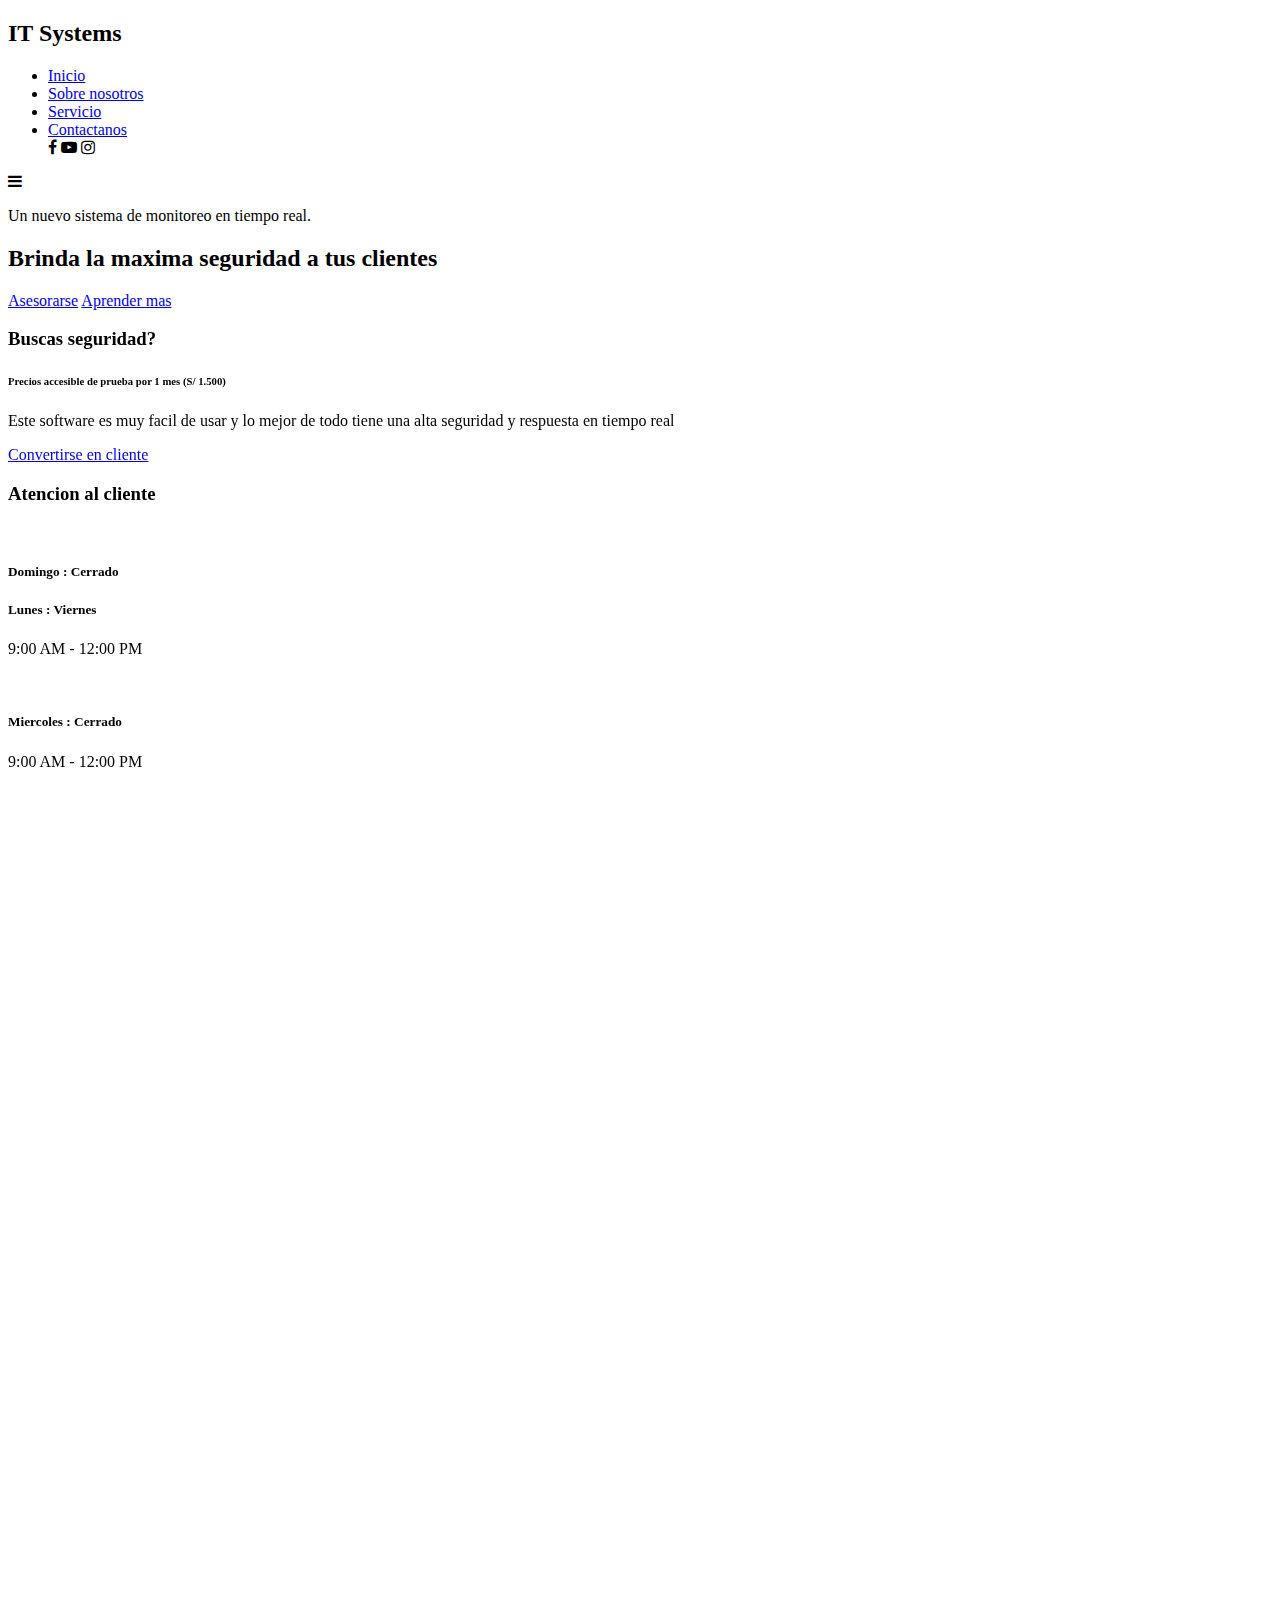
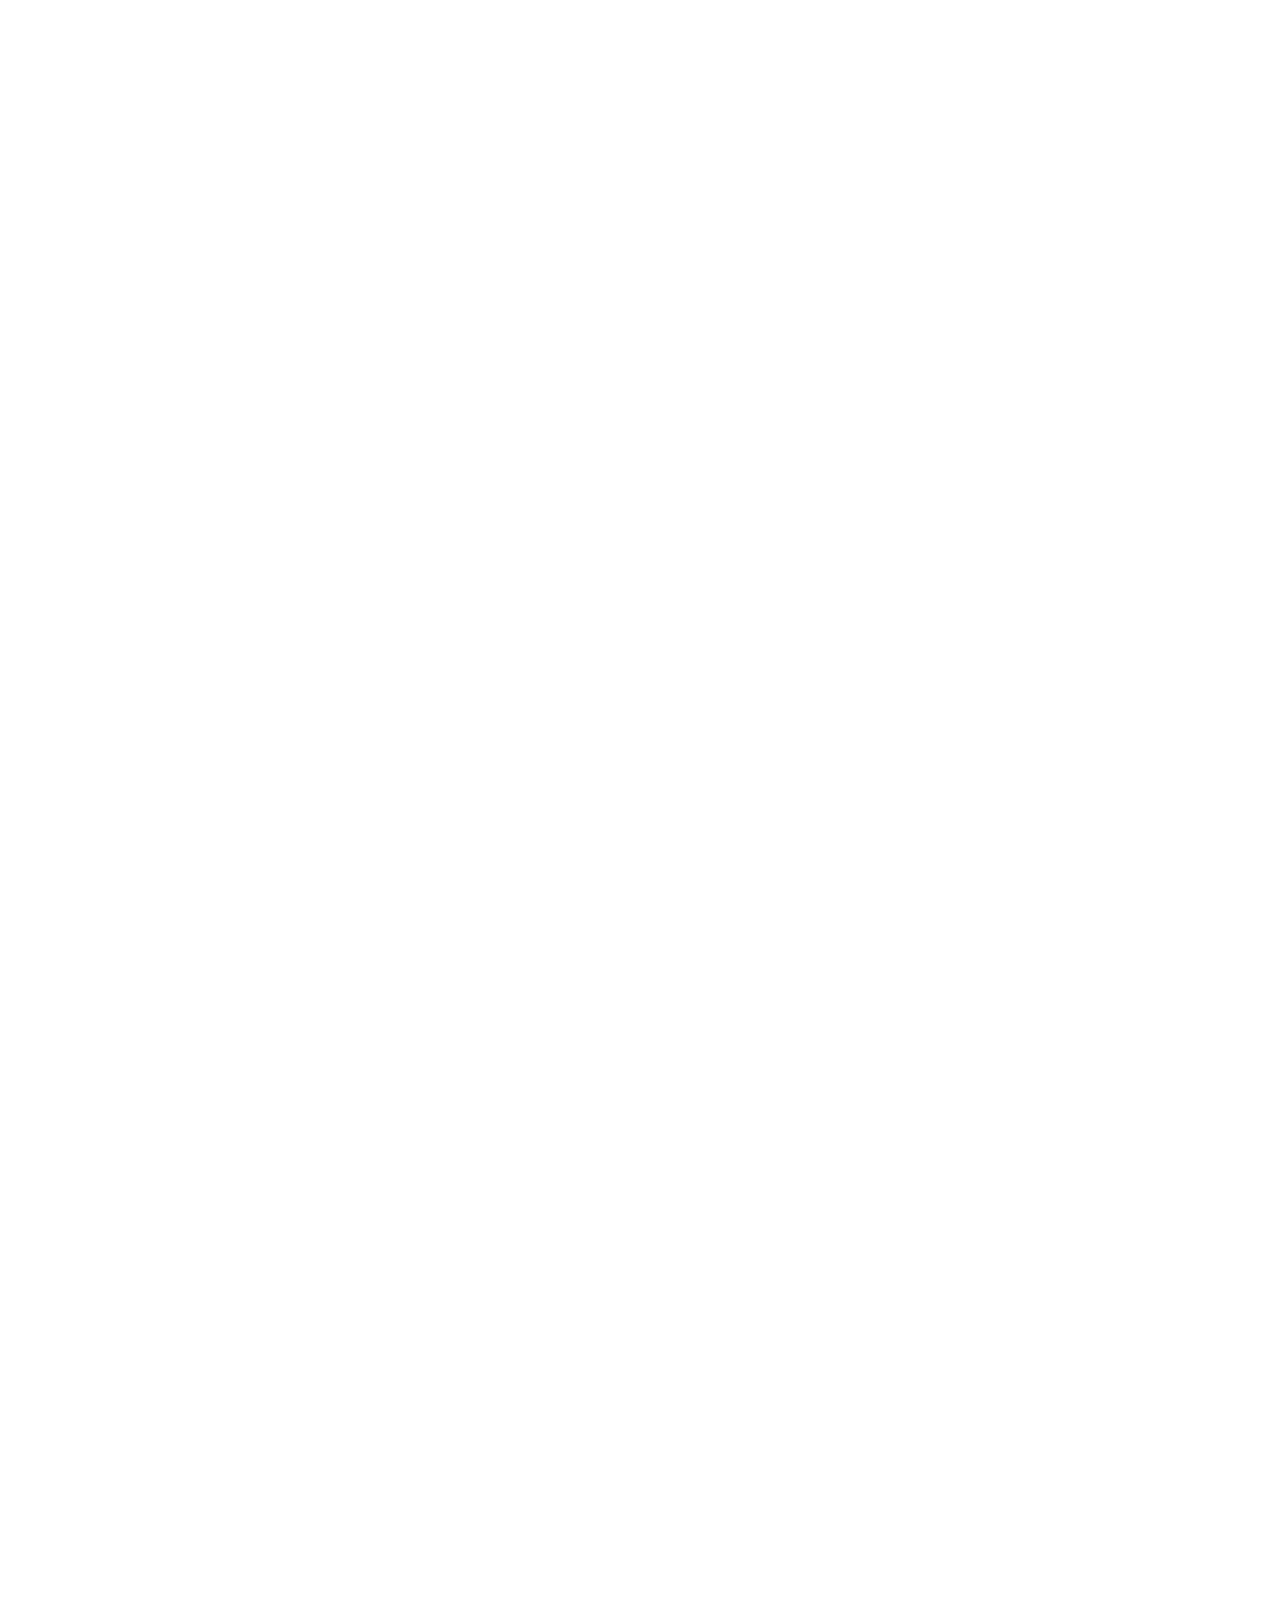
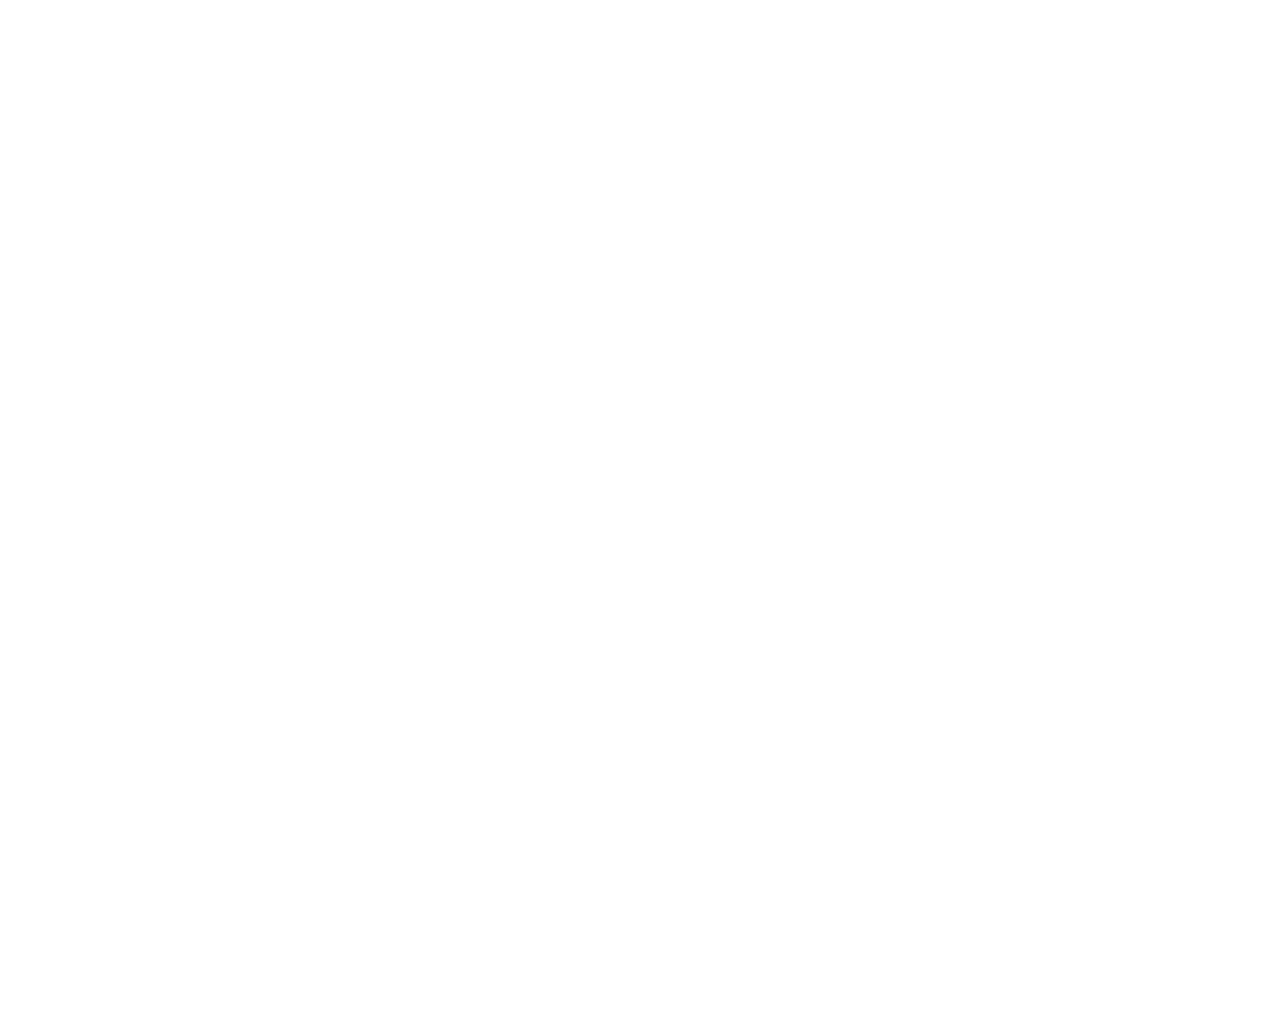
==== index.html @ 113333ee "Add files via upload" ====
<!DOCTYPE html>
<html lang="es">
    <head>
        <title>IT System</title>
        <meta charset="UTF-8">
        <meta name="viewport" content="width=device-width, initial-scale=1">
        <link href="https://maxcdn.bootstrapcdn.com/font-awesome/4.7.0/css/font-awesome.min.css" rel="stylesheet" crossorigin="anonymous">
        <link href="css/style.css" rel="stylesheet">
        <link rel="stylesheet" href="https://unpkg.com/aos@next/dist/aos.css" />
    </head>
    <body>
        <div class="nav">
            <h2>IT Systems</h2>
            <ul id="item">
                <li><a href="#inicio">Inicio</a> </li>
                <li><a href="#nosotros">Sobre nosotros</a> </li>
                <li><a href="#software">Servicio</a> </li>
                <li><a href="#contacto">Contactanos</a> </li>
                <div class="icon">
                    <i class="fa fa-facebook" aria-hidden="true"></i>
                    <i class="fa fa-youtube-play" aria-hidden="true"></i>
                    <i class="fa fa-instagram" aria-hidden="true"></i>
                </div>
            </ul>
            <i id="bar" class="fa fa-bars" aria-hidden="true"></i>
        </div>

        <div id="inicio" class="back">
            <div class="overlay"></div>
        </div>

        <div class="mid">
            <p>Un nuevo sistema de monitoreo en tiempo real.</p>
            <h2>Brinda la maxima seguridad a tus clientes</h2>
            <div class="btn">
                <a class="simple" href="#">Asesorarse</a>
                <a class="border" href="#">Aprender mas</a>
            </div>
        </div>

        <div  class="details">
            <div class="one" data-aos="fade-left">
                <h3>Buscas seguridad?</h3>
                <h6>Precios accesible de prueba por 1 mes (S/ 1.500)</h6>
                <p>Este software es muy facil de usar y lo mejor de todo tiene una alta seguridad y respuesta en tiempo real</p>
                <a href="#">Convertirse en cliente</a>
            </div>
            <div class="two" data-aos="fade-right">
                 <h3>Atencion al cliente</h3>
                 <br>
                 <h5>Domingo : Cerrado</h5>
                 <h5>Lunes : Viernes</h5>
                 <p>9:00 AM - 12:00 PM</p>
                 <br>
                 <h5>Miercoles : Cerrado</h5>
                 <p>9:00 AM - 12:00 PM</p>
            </div>
        </div>

        <div id="nosotros" class="team">
            <div class="about">
                <h2 data-aos="flip-up">Hola, Somos AICAM </h2>
                <p data-aos="flip-up">Somos un equipo de profesionales con certificados en diversas areas TI,
                     buscamos enfocarnos en la seguridad de camaras en tiempo real con inteligencia artificial,
                    brindamos un excelente servicio.
                    <br>
                    <br>
                    La inseguridad que se vive en lima nos motiva a realizar este proyecto para brindar seguridad a las empresas</p>
                    </p>
            </div>

            <div class="people" data-aos="flip-up">
                    <div class="team1">
                        <div class="img">
                            <img src="img/peter.jpg" alt="">
                        </div>
                        <div class="teamDetails">
                            <div class="name">
                                <h4>Carlos Parker</h4>
                                <i class="fa fa-facebook" aria-hidden="true"></i>
                            </div>
                            <div class="pro">
                                <p>Ingeniero de datos</p>
                                <i class="fa fa-linkedin" aria-hidden="true"></i>
                            </div>
                        </div>
                    </div>

                    <div class="team1">
                        <div class="img">
                            <img src="img/ja.jpg" alt="">
                        </div>
                        <div class="teamDetails">
                            <div class="name">
                                <h4>Tommy Howard</h4>
                                <i class="fa fa-facebook" aria-hidden="true"></i>
                            </div>
                            <div class="pro">
                                <p>Ingeniero en software</p>
                                <i class="fa fa-linkedin" aria-hidden="true"></i>
                            </div>
                        </div>
                    </div>
            </div>
        </div>

        <div id="software"  class="class">
            <p class="paragraph"  data-aos="zoom-in-up">Obten la maxima seguridad</p>
            <h2 class="h2" data-aos="zoom-in-up">Nuestro servicio</h2>
            <div class="classMenu">
                <div class="team1" data-aos="zoom-in-right">
                    <div class="img">
                        <img src="img/instalacion.jpg" alt="">
                    </div>
                    <div class="teamDetails">
                        <div class="name">
                           <div class="nameDetails">
                               <h4 >Instalacion</h4>
                               <P>Contamos con los mejores profesionales para la instalacion de nuestras camaras<span></span></P>
                           </div>
                         
                        </div>
                        <div class="pro">
                            <p></p>
                        </div>
                    </div>
                </div>

                <div class="team1" data-aos="zoom-in-right">
                    <div class="img">
                        <img src="img/camara.png" alt="">
                    </div>
                    <div class="teamDetails">
                        <div class="name">
                           <div class="nameDetails">
                               <h4 >Camaras</h4>
                               <P>Contamos con camaras de ultima tecnologia y con diferentes modelos para tu negocio.<span></span></P>
                           </div>
                           
                        </div>
                        <div class="pro">
                            <p> </p>
                        </div>
                    </div>
                </div>

                <div class="team1" data-aos="zoom-out-right">
                    <div class="img">
                        <img src="img/mantenimiento.jpg" alt="">
                    </div>
                    <div class="teamDetails">
                        <div class="name">
                           <div class="nameDetails">
                               <h4>Mantenimiento</h4>
                               <P>Contamos con profesionales par llevar a cabo el mantenimiento preventivo de sus productos<span></span></P>
                           </div>
                          
                        </div>
                        <div class="pro">
                            <p> </p>
                        </div>
                    </div>
                </div>

                
            </div>
        </div>

        <form action="php/contactox.php" method="POST" class="form"  >
         <div id="contacto" class="contact">
            <div class="form">
                <h2 data-aos="fade-up">Mandanos un mensaje!</h2>
                <div class="submit" data-aos="fade-up">
                    <input type="text" class="form__input" name="name" placeholder="Nombre" required="">
                    <input type="email" class="form__input" name="email" placeholder="Email" required="">
                    <textarea class="form__input form__input--message" placeholder="Mensaje" required="" name="message"></textarea>
                    <input type="submit" value="enviar" class="form_cta">
                    <a href="#">Enviar mensaje</a>
                </div>
            </div>
            <div class="map" data-aos="fade-up">
                <h2>Encuentranos aqui</h2>
                <p>
                    <i class="fa fa-map-marker" aria-hidden="true"></i>
                    Miraflores - Calle 94593
                </p>
                <iframe src="https://www.google.com/maps/embed?pb=!1m18!1m12!1m3!1d3900.5509104637804!2d-77.02240288573121!3d-12.142849547000134!2m3!1f0!2f0!3f0!3m2!1i1024!2i768!4f13.1!3m3!1m2!1s0x9105b7f0489266fb%3A0x378b260d5c75ac5d!2sMiraflores%2C%20Barranco%2015063!5e0!3m2!1ses-419!2spe!4v1656541106433!5m2!1ses-419!2spe"
                 width="1290" height="250" style="border:0;" allowfullscreen="" loading="lazy" referrerpolicy="no-referrer-when-downgrade"></iframe>

            </div>
         </div>
        </form>

        <div class="footer" data-aos="fade-up">
            <p > Copyright ⓒ 2020 AICAM IT. <br>Diseño: Gian
            </p>
            <p><i class="fa fa-envelope-o" aria-hidden="true"></i>
            peterparker@aicam.pe<br>
            <i class="fa fa-phone" aria-hidden="true"></i>
            957-485-456</p>
        </div>

        <script src="https://unpkg.com/aos@next/dist/aos.js"></script>
        <script>
          AOS.init({
              offset: 200,
              duration: 1000
          });
        </script>

        <script src="js/script.js"></script>
    </body>
    
</html>


<!-- Me quede en el minuto 37:00
https://www.youtube.com/watch?v=aF1sv6AsDFE&list=PL9bD98LkBR7MtygkbKtP0hEczINPC-pCo&index=3
-->
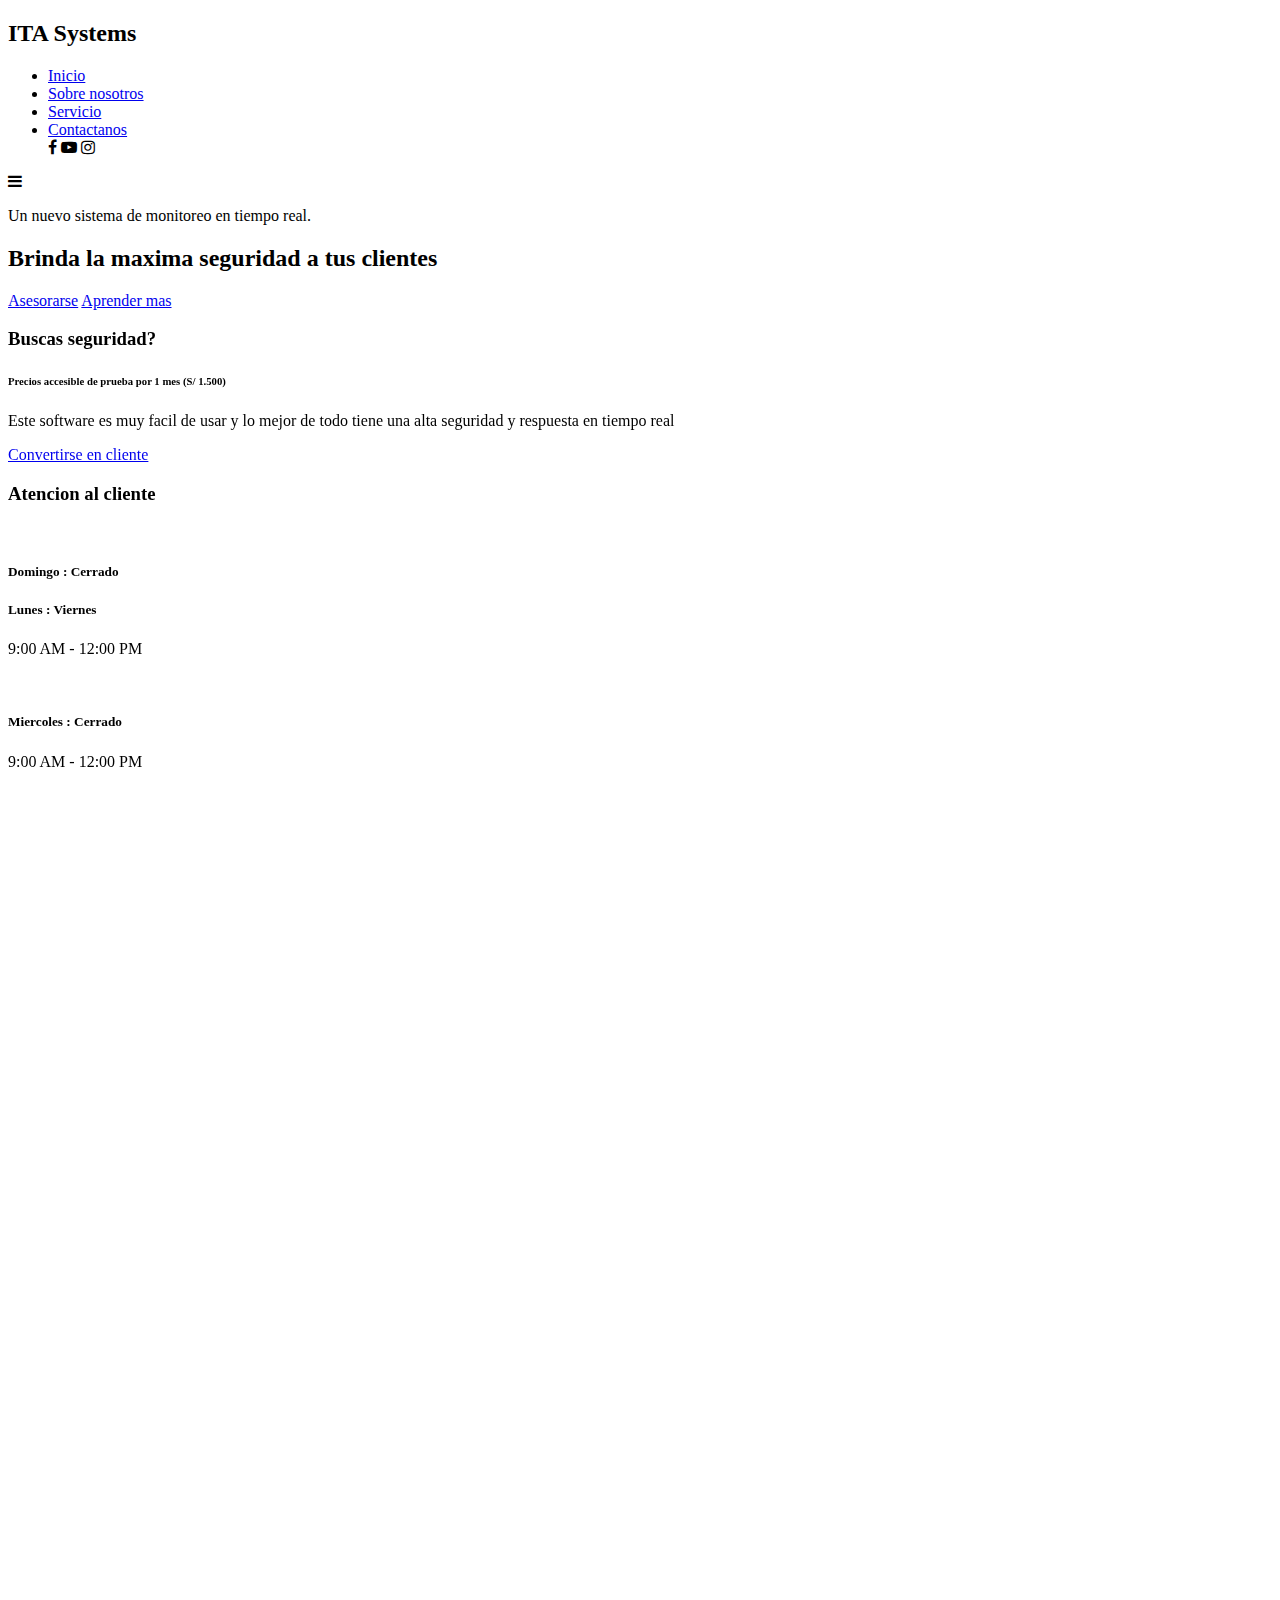
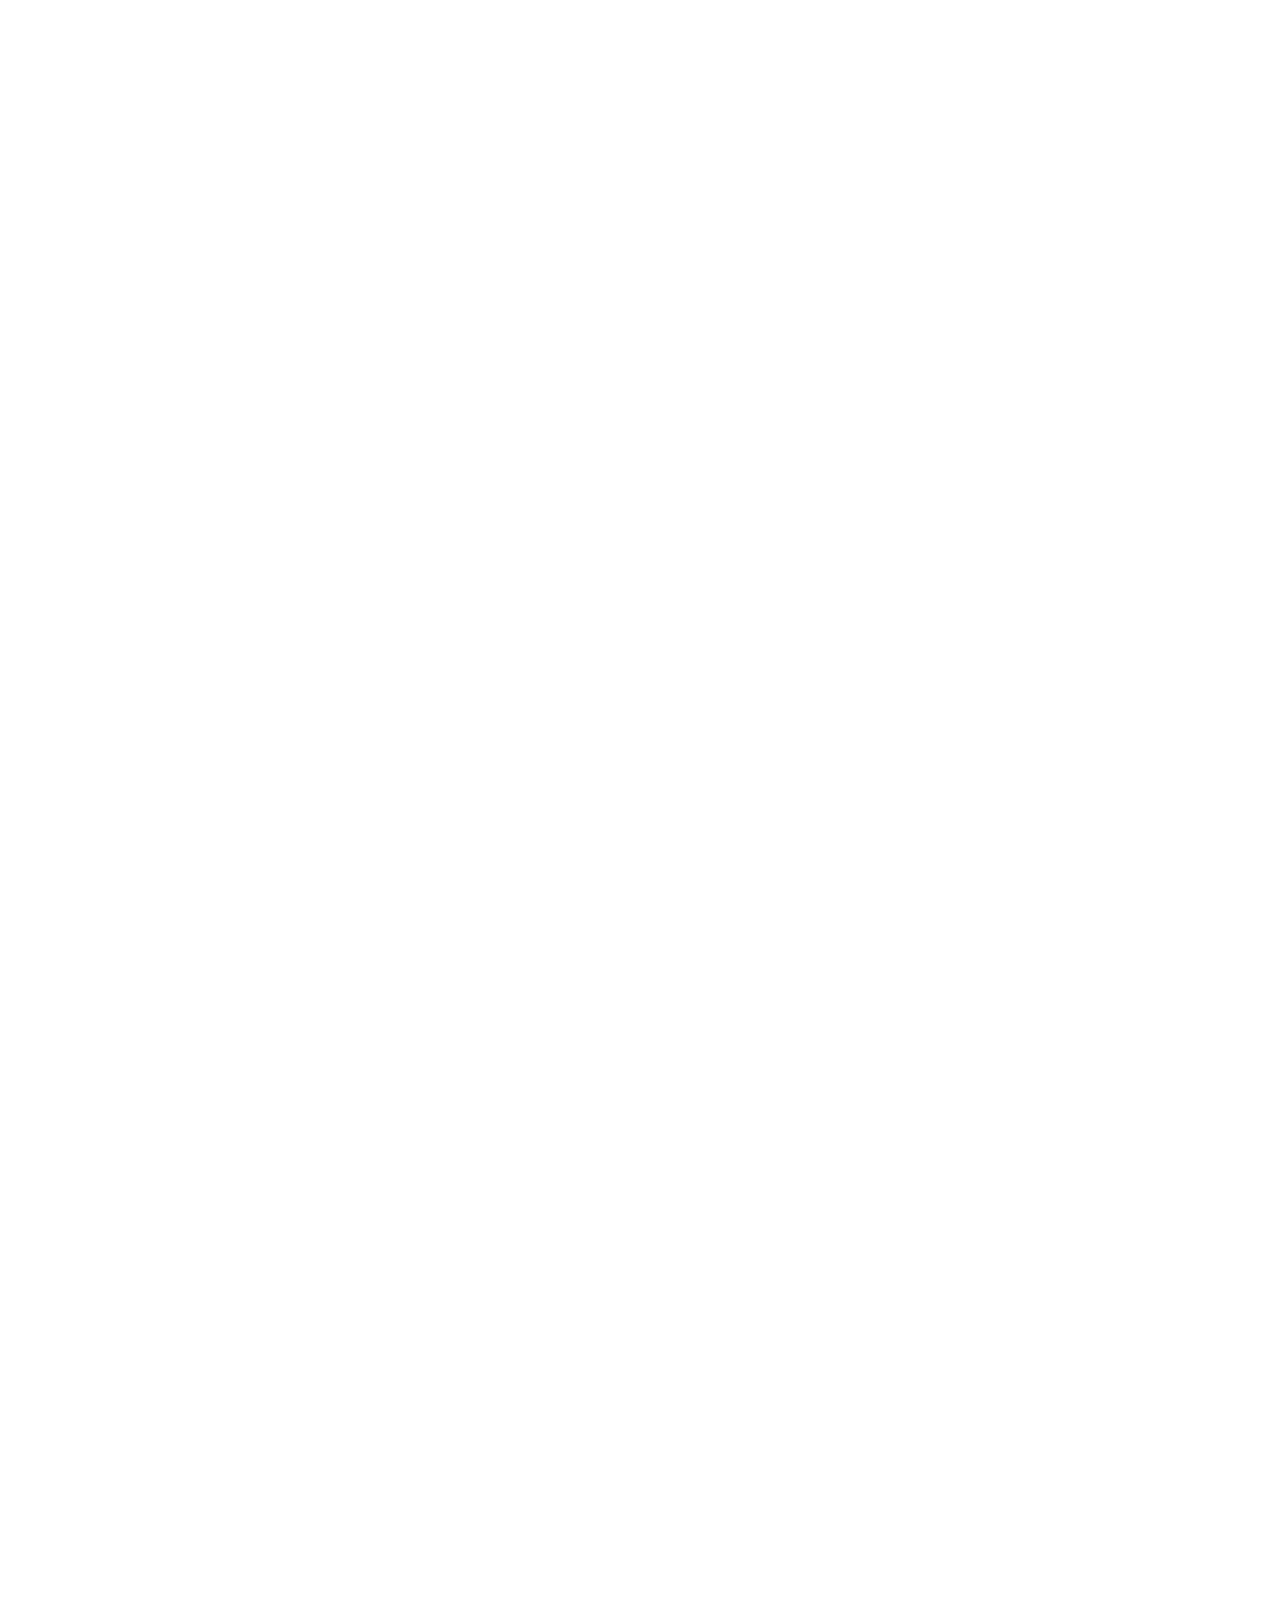
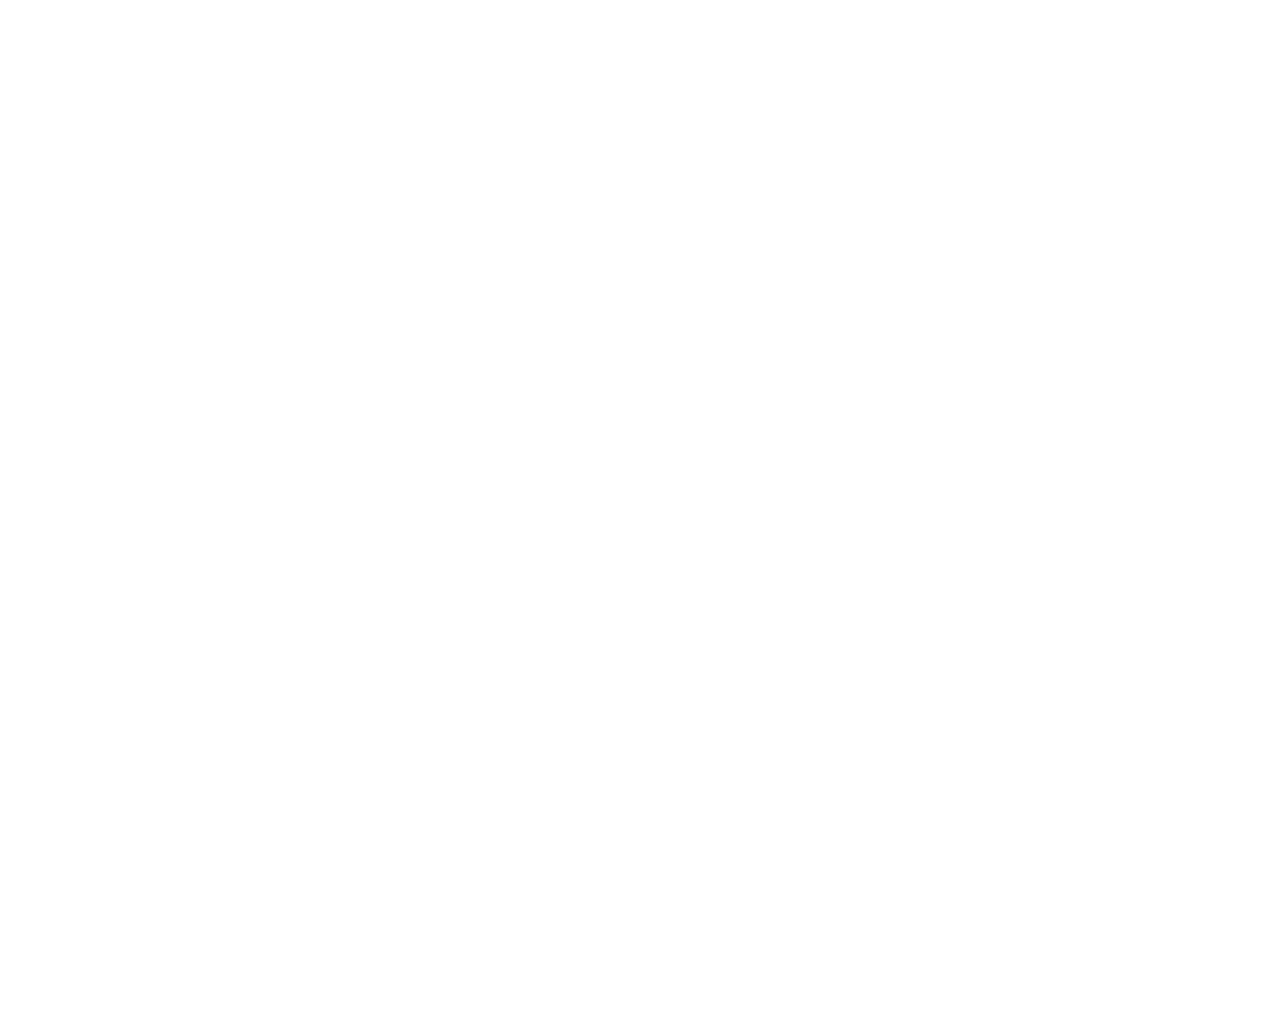
==== commit f246da60: "Update index.html" ====
--- a/index.html
+++ b/index.html
@@ -10,7 +10,7 @@
     </head>
     <body>
         <div class="nav">
-            <h2>IT Systems</h2>
+            <h2>ITA Systems</h2>
             <ul id="item">
                 <li><a href="#inicio">Inicio</a> </li>
                 <li><a href="#nosotros">Sobre nosotros</a> </li>
@@ -216,4 +216,4 @@
 
 <!-- Me quede en el minuto 37:00
 https://www.youtube.com/watch?v=aF1sv6AsDFE&list=PL9bD98LkBR7MtygkbKtP0hEczINPC-pCo&index=3
--->+-->
